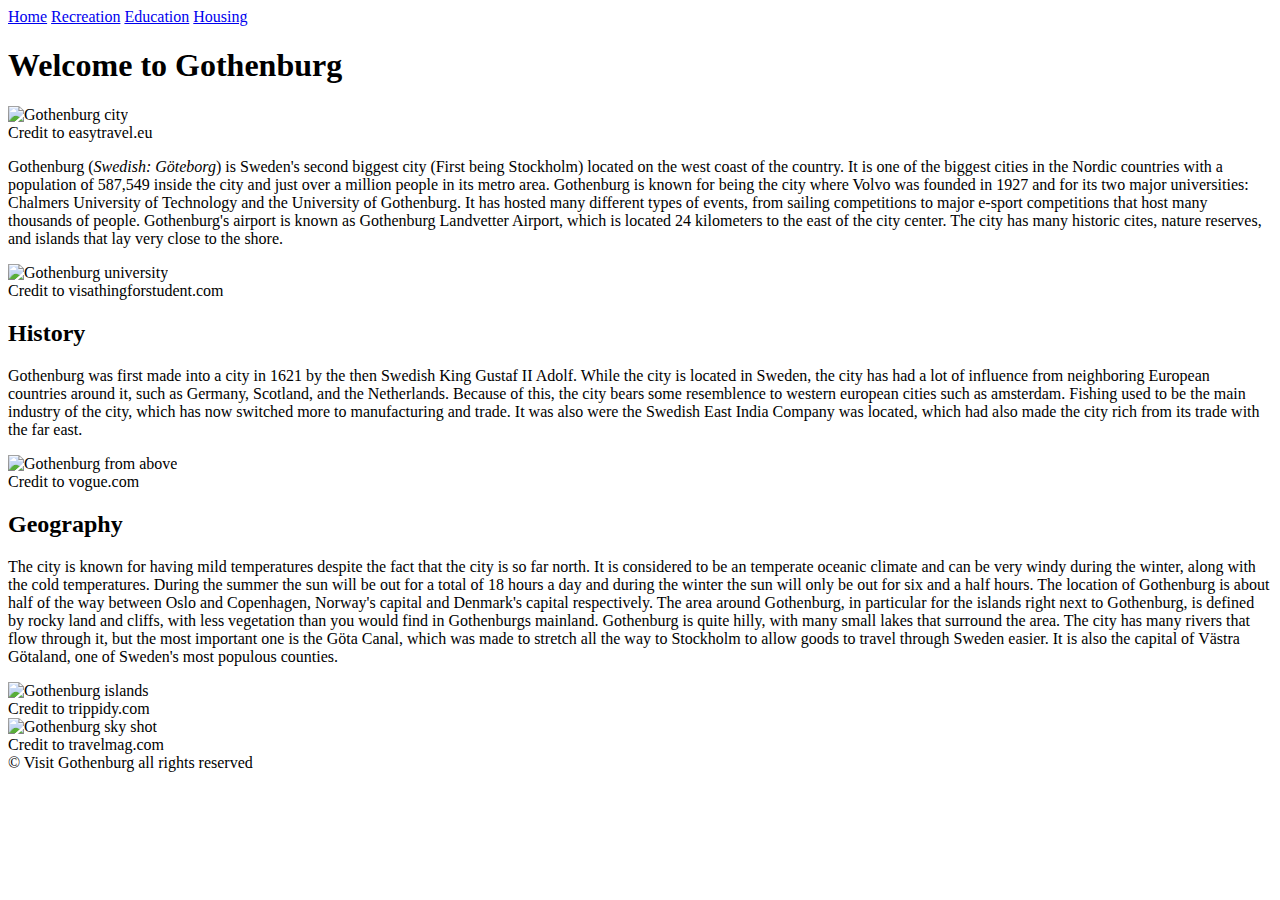
==== index.html @ 9c930c30 "Merge pull request #1 from maxmulvihill/Testing" ====
<!DOCTYPE html>
<html lang="en">
<head>
    <meta charset = 'utf-8'>
    <title>Home</title>
    <link rel="stylesheet" href="lidköping.css">
</head>
<body>
    <div class = "links">
        <a href = "index.html" > Home</a>
        <a href = "recreation.html">Recreation</a>
        <a href = "education.html">Education</a>
        <a href = "housing.html">Housing</a>
    </div>
    <div class="intro">
        <h1>Welcome to Gothenburg</h1>
        <img src="https://external-content.duckduckgo.com/iu/?u=http%3A%2F%2Fwww.easytravel.eu%2Fwp-content%2Fuploads%2F2017%2F02%2Fgothenburg-3-1024x751.jpg&f=1&nofb=1&ipt=cbee27a4d36f4a8745e3208794ec96eca5f04923f9743f004aa1804f4e28d8e4&ipo=images" alt="Gothenburg city">
        <figcaption>Credit to easytravel.eu</figcaption>
        <p>Gothenburg (<em>Swedish: Göteborg</em>) is Sweden's second biggest city (First being Stockholm) located on the west coast of the country. It is one of the biggest cities in the Nordic countries with a population of 587,549 inside the city and just over a million people in its metro area.
           Gothenburg is known for being the city where Volvo was founded in 1927 and for its two major universities: Chalmers University of Technology and the University of Gothenburg. It has hosted many different types of events, from sailing competitions to major e-sport competitions that host many thousands of people.
           Gothenburg's airport is known as Gothenburg Landvetter Airport, which is located 24 kilometers to the east of the city center. The city has many historic cites, nature reserves, and islands that lay very close to the shore. 
        </p>
        <img src="https://external-content.duckduckgo.com/iu/?u=https%3A%2F%2Ftse2.mm.bing.net%2Fth%3Fid%3DOIP.7UbMuOBmZr-rHKLZn5po1wHaFj%26pid%3DApi&f=1&ipt=d5d93fa621605d3197813f4c1a39dcf3387e3b4df33cb31f6fdfe751f0fcbfa4&ipo=images" alt="Gothenburg university">
        <figcaption>Credit to visathingforstudent.com</figcaption>
        <h2>History</h2>
        <p>Gothenburg was first made into a city in 1621 by the then Swedish King Gustaf II Adolf. While the city is located in Sweden, the city has had a lot of influence from neighboring European countries around it, such as Germany, Scotland, and the Netherlands. Because of this, the city
            bears some resemblence to western european cities such as amsterdam. Fishing used to be the main industry of the city, which has now switched more to manufacturing and trade. It was also were the Swedish East India Company was located, which had also made the city rich from its trade with the far east.
         </p>
        <img src="https://external-content.duckduckgo.com/iu/?u=https%3A%2F%2Fassets.vogue.com%2Fphotos%2F590a00a0a018f9145cf6373e%2Fmaster%2Fw_2560%252Cc_limit%2F00-lede-gothenburg-travel-guide.jpg&f=1&nofb=1&ipt=bda308fbedabeab4eaf2bc62827479b0d0b392bb5d7878963c335de544ae274e&ipo=images" alt="Gothenburg from above">
        <figcaption>Credit to vogue.com</figcaption> 
        <h2>Geography</h2>
        <p>The city is known for having mild temperatures despite the fact that the city is so far north. It is considered to be an temperate oceanic climate and can be very windy during the winter, along with the cold temperatures. During the summer the sun will be out for a total of 18 hours a day and during the winter the sun will only be out for six and a half hours.
            The location of Gothenburg is about half of the way between Oslo and Copenhagen, Norway's capital and Denmark's capital respectively. The area around Gothenburg, in particular for the islands right next to Gothenburg, is defined by rocky land and cliffs, with less vegetation than you would find in Gothenburgs mainland.
            Gothenburg is quite hilly, with many small lakes that surround the area. The city has many rivers that flow through it, but the most important one is the Göta Canal, which was made to stretch all the way to Stockholm to allow goods to travel through Sweden easier. It is also the capital of Västra Götaland, one of Sweden's most populous counties.</p>
        
        <img src="https://external-content.duckduckgo.com/iu/?u=https%3A%2F%2Fwww.trippidy.com%2Fwp-content%2Fuploads%2F2020%2F07%2FThe-Island-of-Fot%25C3%25B6-in-the-Gothenburg-archipelago.-Credit-Happy-Visuals-scaled.jpg&f=1&nofb=1&ipt=9c6bb7e587a6948feb34c70fc8cf0eaa97d27beedc3fef53b4d6816bc4d779d9&ipo=images" alt="Gothenburg islands">
        <figcaption>Credit to trippidy.com</figcaption>
        <img src="https://external-content.duckduckgo.com/iu/?u=https%3A%2F%2Fwww.travelmag.com%2Fwp-content%2Fuploads%2F2019%2F10%2FGothenburg.jpg&f=1&nofb=1&ipt=c5b022c86918c90143b99680a19fef7f1bedaacc6958438c0c1e56446badb7fc&ipo=images" alt="Gothenburg sky shot">
        <figcaption>Credit to travelmag.com</figcaption>
        
    </div>
</body>
<footer>© Visit Gothenburg all rights reserved </footer>
</html>
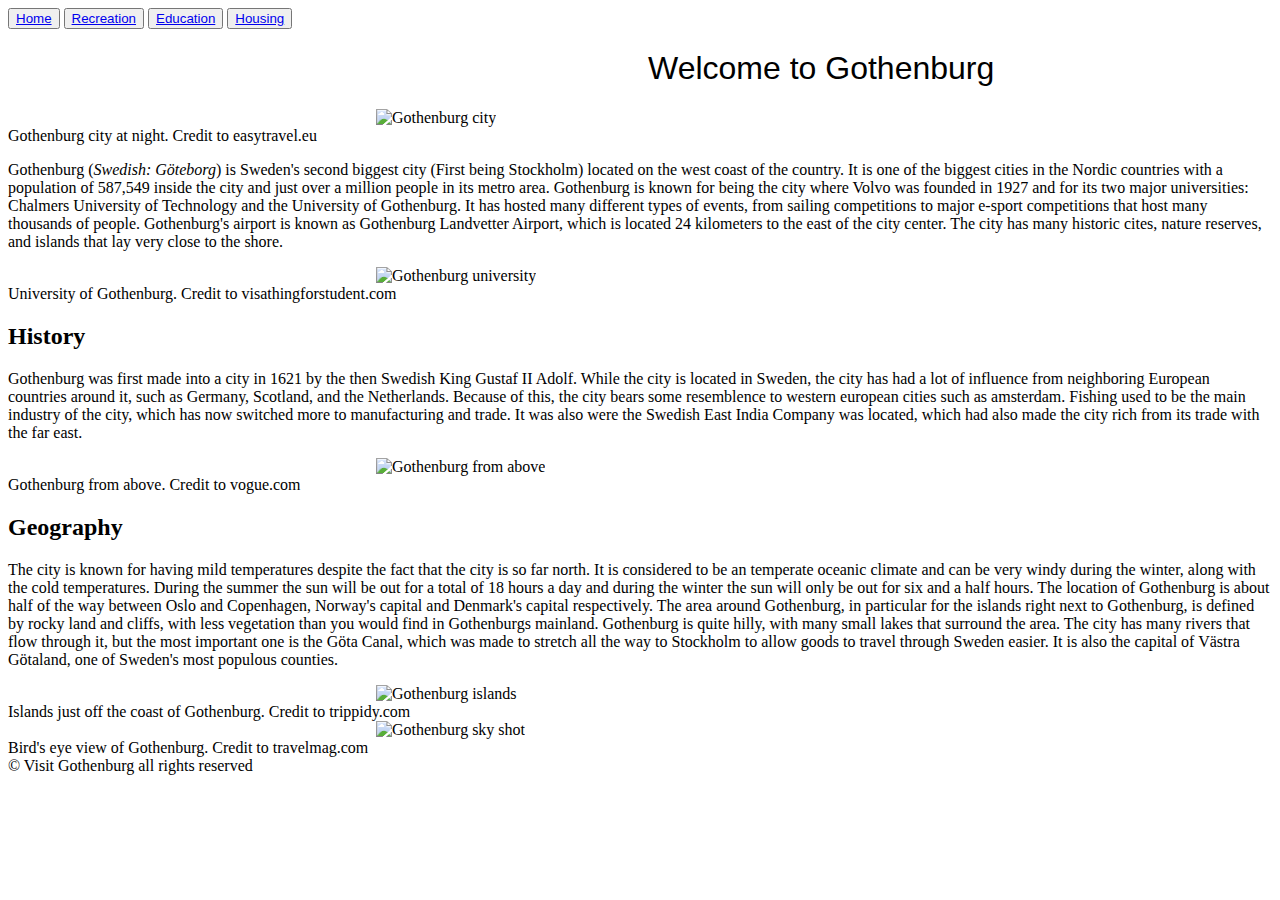
==== commit 0b873c59: "Merge branch 'main' into Testing" ====
--- a/index.html
+++ b/index.html
@@ -3,42 +3,51 @@
 <head>
     <meta charset = 'utf-8'>
     <title>Home</title>
-    <link rel="stylesheet" href="lidköping.css">
+    <link rel="stylesheet" href="index.css">
 </head>
 <body>
     <div class = "links">
-        <a href = "index.html" > Home</a>
-        <a href = "recreation.html">Recreation</a>
-        <a href = "education.html">Education</a>
-        <a href = "housing.html">Housing</a>
+
+        <button><a href = "https://maxmulvihill.github.io/WebSystems/index.html" > Home</a></button>
+        <button><a href = "https://maxmulvihill.github.io/WebSystems/recreation.html">Recreation</a></button>
+        <button><a href = "https://maxmulvihill.github.io/WebSystems/education.html">Education</a></button>
+        <button><a href = "https://maxmulvihill.github.io/WebSystems/housing.html">Housing</a></button>
+
     </div>
-    <div class="intro">
         <h1>Welcome to Gothenburg</h1>
-        <img src="https://external-content.duckduckgo.com/iu/?u=http%3A%2F%2Fwww.easytravel.eu%2Fwp-content%2Fuploads%2F2017%2F02%2Fgothenburg-3-1024x751.jpg&f=1&nofb=1&ipt=cbee27a4d36f4a8745e3208794ec96eca5f04923f9743f004aa1804f4e28d8e4&ipo=images" alt="Gothenburg city">
-        <figcaption>Credit to easytravel.eu</figcaption>
+        <div class="hoverwrap">
+            <img src="https://external-content.duckduckgo.com/iu/?u=http%3A%2F%2Fwww.easytravel.eu%2Fwp-content%2Fuploads%2F2017%2F02%2Fgothenburg-3-1024x751.jpg&f=1&nofb=1&ipt=cbee27a4d36f4a8745e3208794ec96eca5f04923f9743f004aa1804f4e28d8e4&ipo=images" alt="Gothenburg city">
+            <div class="hovercap2">Gothenburg city at night. Credit to easytravel.eu</div>
+        </div>
         <p>Gothenburg (<em>Swedish: Göteborg</em>) is Sweden's second biggest city (First being Stockholm) located on the west coast of the country. It is one of the biggest cities in the Nordic countries with a population of 587,549 inside the city and just over a million people in its metro area.
            Gothenburg is known for being the city where Volvo was founded in 1927 and for its two major universities: Chalmers University of Technology and the University of Gothenburg. It has hosted many different types of events, from sailing competitions to major e-sport competitions that host many thousands of people.
            Gothenburg's airport is known as Gothenburg Landvetter Airport, which is located 24 kilometers to the east of the city center. The city has many historic cites, nature reserves, and islands that lay very close to the shore. 
         </p>
-        <img src="https://external-content.duckduckgo.com/iu/?u=https%3A%2F%2Ftse2.mm.bing.net%2Fth%3Fid%3DOIP.7UbMuOBmZr-rHKLZn5po1wHaFj%26pid%3DApi&f=1&ipt=d5d93fa621605d3197813f4c1a39dcf3387e3b4df33cb31f6fdfe751f0fcbfa4&ipo=images" alt="Gothenburg university">
-        <figcaption>Credit to visathingforstudent.com</figcaption>
+        <div class="hoverwrap">
+            <img src="https://external-content.duckduckgo.com/iu/?u=https%3A%2F%2Ftse2.mm.bing.net%2Fth%3Fid%3DOIP.7UbMuOBmZr-rHKLZn5po1wHaFj%26pid%3DApi&f=1&ipt=d5d93fa621605d3197813f4c1a39dcf3387e3b4df33cb31f6fdfe751f0fcbfa4&ipo=images" alt="Gothenburg university">
+            <div class="hovercap2">University of Gothenburg. Credit to visathingforstudent.com</div>
+        </div>
         <h2>History</h2>
         <p>Gothenburg was first made into a city in 1621 by the then Swedish King Gustaf II Adolf. While the city is located in Sweden, the city has had a lot of influence from neighboring European countries around it, such as Germany, Scotland, and the Netherlands. Because of this, the city
             bears some resemblence to western european cities such as amsterdam. Fishing used to be the main industry of the city, which has now switched more to manufacturing and trade. It was also were the Swedish East India Company was located, which had also made the city rich from its trade with the far east.
          </p>
-        <img src="https://external-content.duckduckgo.com/iu/?u=https%3A%2F%2Fassets.vogue.com%2Fphotos%2F590a00a0a018f9145cf6373e%2Fmaster%2Fw_2560%252Cc_limit%2F00-lede-gothenburg-travel-guide.jpg&f=1&nofb=1&ipt=bda308fbedabeab4eaf2bc62827479b0d0b392bb5d7878963c335de544ae274e&ipo=images" alt="Gothenburg from above">
-        <figcaption>Credit to vogue.com</figcaption> 
+        <div class="hoverwrap">
+            <img src="https://external-content.duckduckgo.com/iu/?u=https%3A%2F%2Fassets.vogue.com%2Fphotos%2F590a00a0a018f9145cf6373e%2Fmaster%2Fw_2560%252Cc_limit%2F00-lede-gothenburg-travel-guide.jpg&f=1&nofb=1&ipt=bda308fbedabeab4eaf2bc62827479b0d0b392bb5d7878963c335de544ae274e&ipo=images" alt="Gothenburg from above">
+            <div class="hovercap2">Gothenburg from above. Credit to vogue.com</div>
+        </div>
         <h2>Geography</h2>
         <p>The city is known for having mild temperatures despite the fact that the city is so far north. It is considered to be an temperate oceanic climate and can be very windy during the winter, along with the cold temperatures. During the summer the sun will be out for a total of 18 hours a day and during the winter the sun will only be out for six and a half hours.
             The location of Gothenburg is about half of the way between Oslo and Copenhagen, Norway's capital and Denmark's capital respectively. The area around Gothenburg, in particular for the islands right next to Gothenburg, is defined by rocky land and cliffs, with less vegetation than you would find in Gothenburgs mainland.
             Gothenburg is quite hilly, with many small lakes that surround the area. The city has many rivers that flow through it, but the most important one is the Göta Canal, which was made to stretch all the way to Stockholm to allow goods to travel through Sweden easier. It is also the capital of Västra Götaland, one of Sweden's most populous counties.</p>
+        <div class="hoverwrap">
+            <img src="https://external-content.duckduckgo.com/iu/?u=https%3A%2F%2Fwww.trippidy.com%2Fwp-content%2Fuploads%2F2020%2F07%2FThe-Island-of-Fot%25C3%25B6-in-the-Gothenburg-archipelago.-Credit-Happy-Visuals-scaled.jpg&f=1&nofb=1&ipt=9c6bb7e587a6948feb34c70fc8cf0eaa97d27beedc3fef53b4d6816bc4d779d9&ipo=images" alt="Gothenburg islands">
+            <div class="hovercap2">Islands just off the coast of Gothenburg. Credit to trippidy.com</div>
+        </div>
+        <div class="hoverwrap">
+            <img src="https://external-content.duckduckgo.com/iu/?u=https%3A%2F%2Fwww.travelmag.com%2Fwp-content%2Fuploads%2F2019%2F10%2FGothenburg.jpg&f=1&nofb=1&ipt=c5b022c86918c90143b99680a19fef7f1bedaacc6958438c0c1e56446badb7fc&ipo=images" alt="Gothenburg sky shot">
+            <div class="hovercap2">Bird's eye view of Gothenburg. Credit to travelmag.com</div>
+        </div>
         
-        <img src="https://external-content.duckduckgo.com/iu/?u=https%3A%2F%2Fwww.trippidy.com%2Fwp-content%2Fuploads%2F2020%2F07%2FThe-Island-of-Fot%25C3%25B6-in-the-Gothenburg-archipelago.-Credit-Happy-Visuals-scaled.jpg&f=1&nofb=1&ipt=9c6bb7e587a6948feb34c70fc8cf0eaa97d27beedc3fef53b4d6816bc4d779d9&ipo=images" alt="Gothenburg islands">
-        <figcaption>Credit to trippidy.com</figcaption>
-        <img src="https://external-content.duckduckgo.com/iu/?u=https%3A%2F%2Fwww.travelmag.com%2Fwp-content%2Fuploads%2F2019%2F10%2FGothenburg.jpg&f=1&nofb=1&ipt=c5b022c86918c90143b99680a19fef7f1bedaacc6958438c0c1e56446badb7fc&ipo=images" alt="Gothenburg sky shot">
-        <figcaption>Credit to travelmag.com</figcaption>
-        
-    </div>
 </body>
 <footer>© Visit Gothenburg all rights reserved </footer>
-</html>+</html>
--- a/index.css
+++ b/index.css
@@ -0,0 +1,67 @@
+h1 {
+    font-weight: 500;
+    font-family: 'Roboto Medium', sans-serif, Arial;
+    padding-left: 20em;
+}
+
+img {
+    padding-left: 23em;
+
+html{
+    margin: auto, auto, auto, auto;
+}
+img {
+    padding-left: 23em;
+    max-width: 700px;
+    max-height: 700px;
+
+}
+figcaption {
+    padding-left: 50em;
+}
+p {
+    font-family:'Roboto Medium', 'Open Sans';
+}
+.links {
+    padding-left: 43em;
+}
+.links a{
+    text-decoration:none;
+}
+a:hover{
+    color:white;
+}
+button:hover{
+    background-color:green;
+}
+.gothenburguni img{
+    padding-left: 42em;
+}
+
+
+
+.hoverwrap {
+    position: relative;
+}
+.hoverwrap img{
+    width: 50%;
+}
+
+.hovercap2{
+    box-sizing: border-box;
+    width: 700px;
+    padding-left: 15rem;
+    position:absolute;
+    bottom: 0; left: 0;
+    background-color: rgba(0,0,0,0.5);
+    color:white;
+    visibility: none; opacity: 0;
+    transition: opacity 0.3s;
+    margin-left: 23rem;
+    margin-bottom: 0.2rem;
+}
+
+.hoverwrap:hover .hovercap2{
+    visibility: visible; opacity: 1;
+}
+
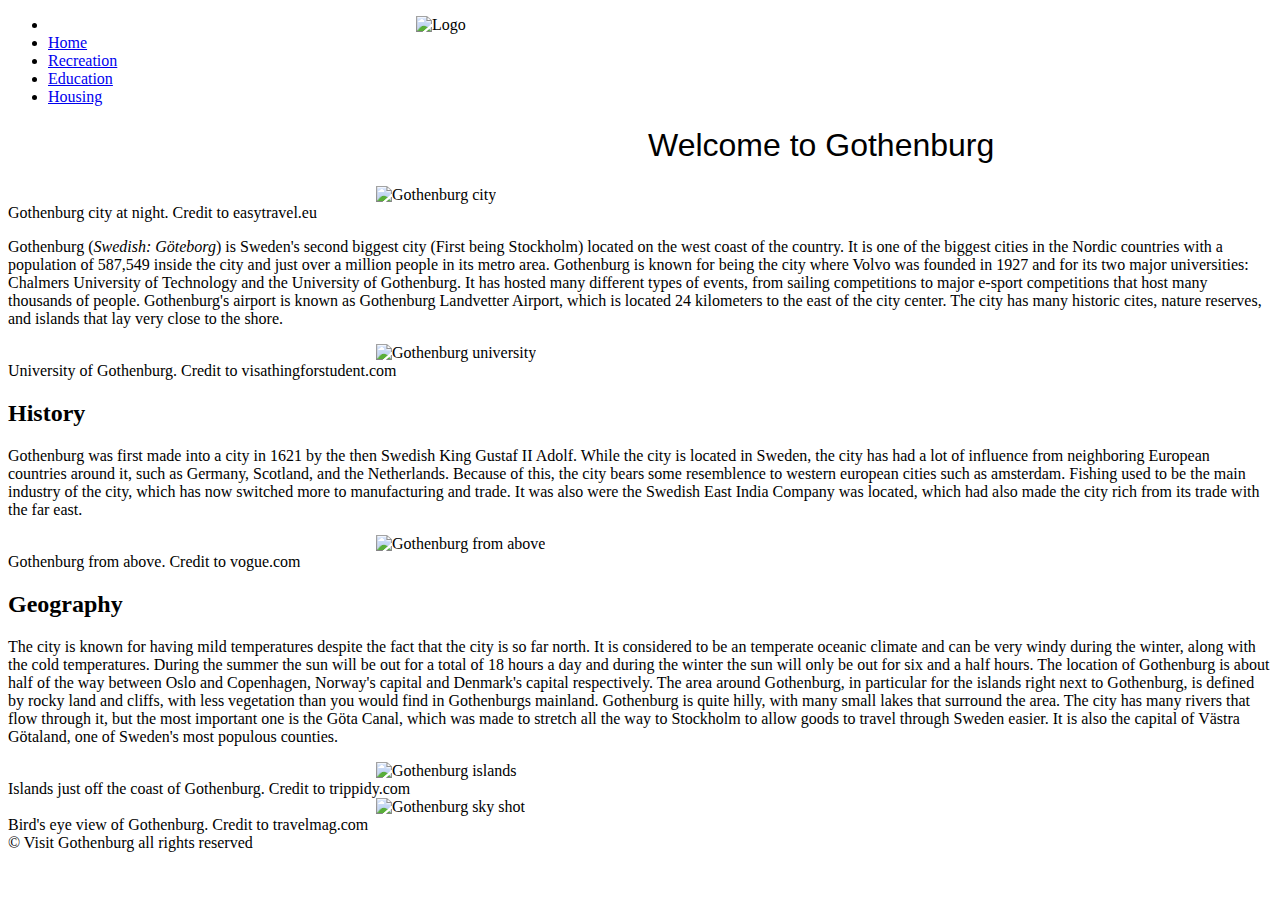
==== commit 081e9758: "Update index.html" ====
--- a/index.html
+++ b/index.html
@@ -4,15 +4,20 @@
     <meta charset = 'utf-8'>
     <title>Home</title>
     <link rel="stylesheet" href="index.css">
+    <link rel="preconnect" href="https://fonts.googleapis.com">
+    <link rel="preconnect" href="https://fonts.gstatic.com" crossorigin>
+    <link href="https://fonts.googleapis.com/css2?family=Open+Sans:wght@300&display=swap" rel="stylesheet">
+    <link href="https://fonts.googleapis.com/css2?family=Montserrat:wght@200&display=swap" rel="stylesheet">  
 </head>
 <body>
     <div class = "links">
-
-        <button><a href = "https://maxmulvihill.github.io/WebSystems/index.html" > Home</a></button>
-        <button><a href = "https://maxmulvihill.github.io/WebSystems/recreation.html">Recreation</a></button>
-        <button><a href = "https://maxmulvihill.github.io/WebSystems/education.html">Education</a></button>
-        <button><a href = "https://maxmulvihill.github.io/WebSystems/housing.html">Housing</a></button>
-
+        <ul>
+            <li class="logo"><img src="https://external-content.duckduckgo.com/iu/?u=https%3A%2F%2Fwww.pinclipart.com%2Fpicdir%2Fbig%2F352-3523121_new-travel-peeps-travel-agency-logo-png-clipart.png&f=1&nofb=1&ipt=3c00812c5de0c322bb594f90cf092fec9a2056d79c53a4e81cea2f6ad64ea884&ipo=images" alt="Logo"></li>
+            <li><a href = "https://maxmulvihill.github.io/WebSystems/index.html" > Home</a></li>
+            <li><a href = "https://maxmulvihill.github.io/WebSystems/recreation.html">Recreation</a></li>
+            <li><a href = "https://maxmulvihill.github.io/WebSystems/education.html">Education</a></li>
+            <li class="current"><a href = "https://maxmulvihill.github.io/WebSystems/housing.html">Housing</a></li>
+        </ul> 
     </div>
         <h1>Welcome to Gothenburg</h1>
         <div class="hoverwrap">
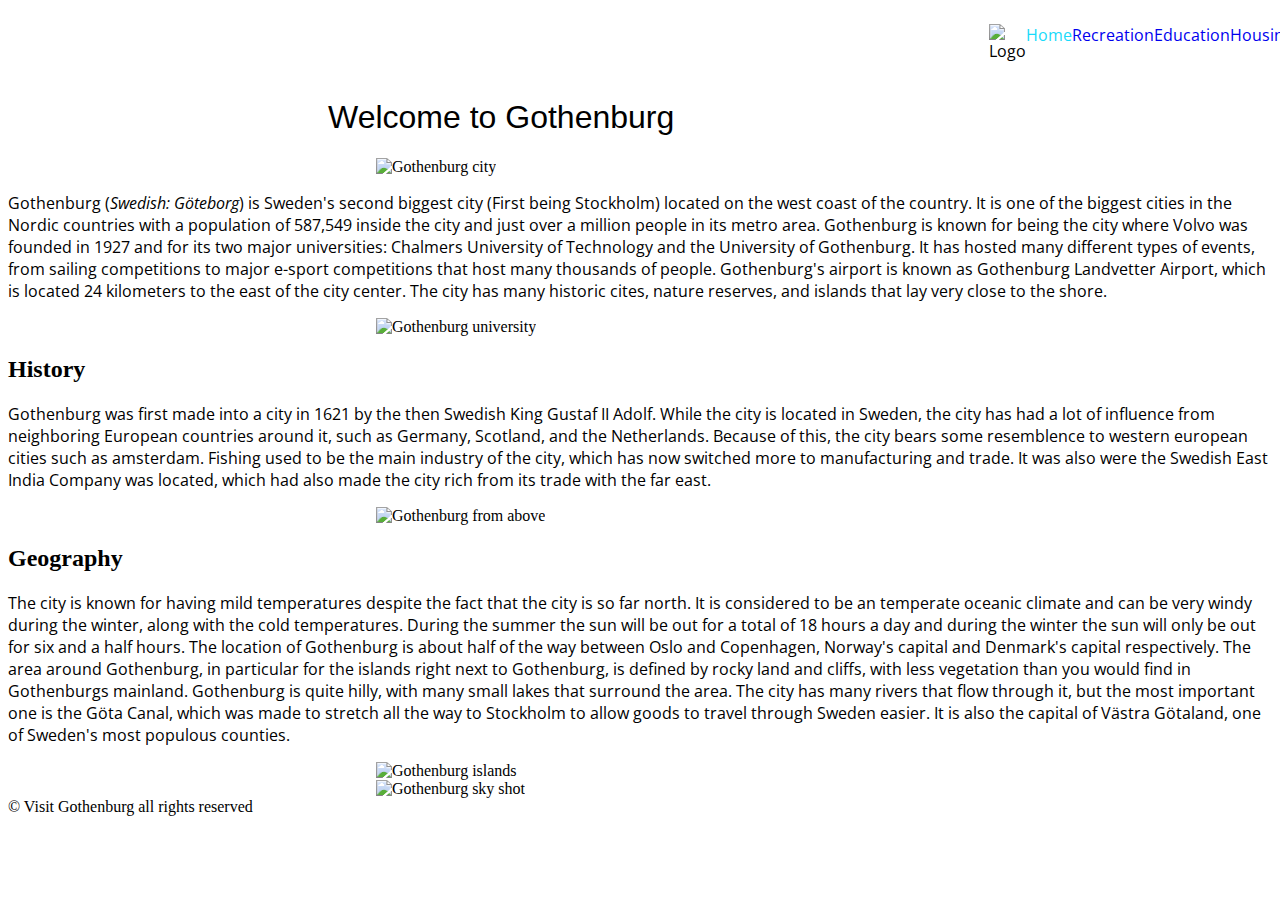
==== commit 46363bc1: "Update index.html" ====
--- a/index.html
+++ b/index.html
@@ -13,10 +13,10 @@
     <div class = "links">
         <ul>
             <li class="logo"><img src="https://external-content.duckduckgo.com/iu/?u=https%3A%2F%2Fwww.pinclipart.com%2Fpicdir%2Fbig%2F352-3523121_new-travel-peeps-travel-agency-logo-png-clipart.png&f=1&nofb=1&ipt=3c00812c5de0c322bb594f90cf092fec9a2056d79c53a4e81cea2f6ad64ea884&ipo=images" alt="Logo"></li>
-            <li><a href = "https://maxmulvihill.github.io/WebSystems/index.html" > Home</a></li>
+            <li class="current"><a href = "https://maxmulvihill.github.io/WebSystems/index.html" > Home</a></li>
             <li><a href = "https://maxmulvihill.github.io/WebSystems/recreation.html">Recreation</a></li>
             <li><a href = "https://maxmulvihill.github.io/WebSystems/education.html">Education</a></li>
-            <li class="current"><a href = "https://maxmulvihill.github.io/WebSystems/housing.html">Housing</a></li>
+            <li><a href = "https://maxmulvihill.github.io/WebSystems/housing.html">Housing</a></li>
         </ul> 
     </div>
         <h1>Welcome to Gothenburg</h1>
--- a/index.css
+++ b/index.css
@@ -1,29 +1,22 @@
 h1 {
     font-weight: 500;
     font-family: 'Roboto Medium', sans-serif, Arial;
-    padding-left: 20em;
+    padding-left: 20rem;
 }
-
-img {
-    padding-left: 23em;
-
 html{
     margin: auto, auto, auto, auto;
 }
 img {
     padding-left: 23em;
-    max-width: 700px;
-    max-height: 700px;
-
+    max-width: 43.75rem;
+    max-height: 43.75rem;
 }
-figcaption {
-    padding-left: 50em;
-}
-p {
+p,li{
     font-family:'Roboto Medium', 'Open Sans';
 }
+
 .links {
-    padding-left: 43em;
+    padding-left: 43rem;
 }
 .links a{
     text-decoration:none;
@@ -35,10 +28,8 @@
     background-color:green;
 }
 .gothenburguni img{
-    padding-left: 42em;
+    padding-left: 42rem;
 }
-
-
 
 .hoverwrap {
     position: relative;
@@ -49,7 +40,7 @@
 
 .hovercap2{
     box-sizing: border-box;
-    width: 700px;
+    width: 43.75rem;
     padding-left: 15rem;
     position:absolute;
     bottom: 0; left: 0;
@@ -64,4 +55,21 @@
 .hoverwrap:hover .hovercap2{
     visibility: visible; opacity: 1;
 }
+.current a{
+    color: #19dafa;
+}
+.housing a{
+    color:rgb(231, 207, 207);
+}
 
+ul li{
+    list-style:none;
+}
+ul {
+    display: inline-flex;
+    margin-left: -20%;
+}
+.logo img{
+    max-width: 5rem;
+    max-height: 5rem;
+}
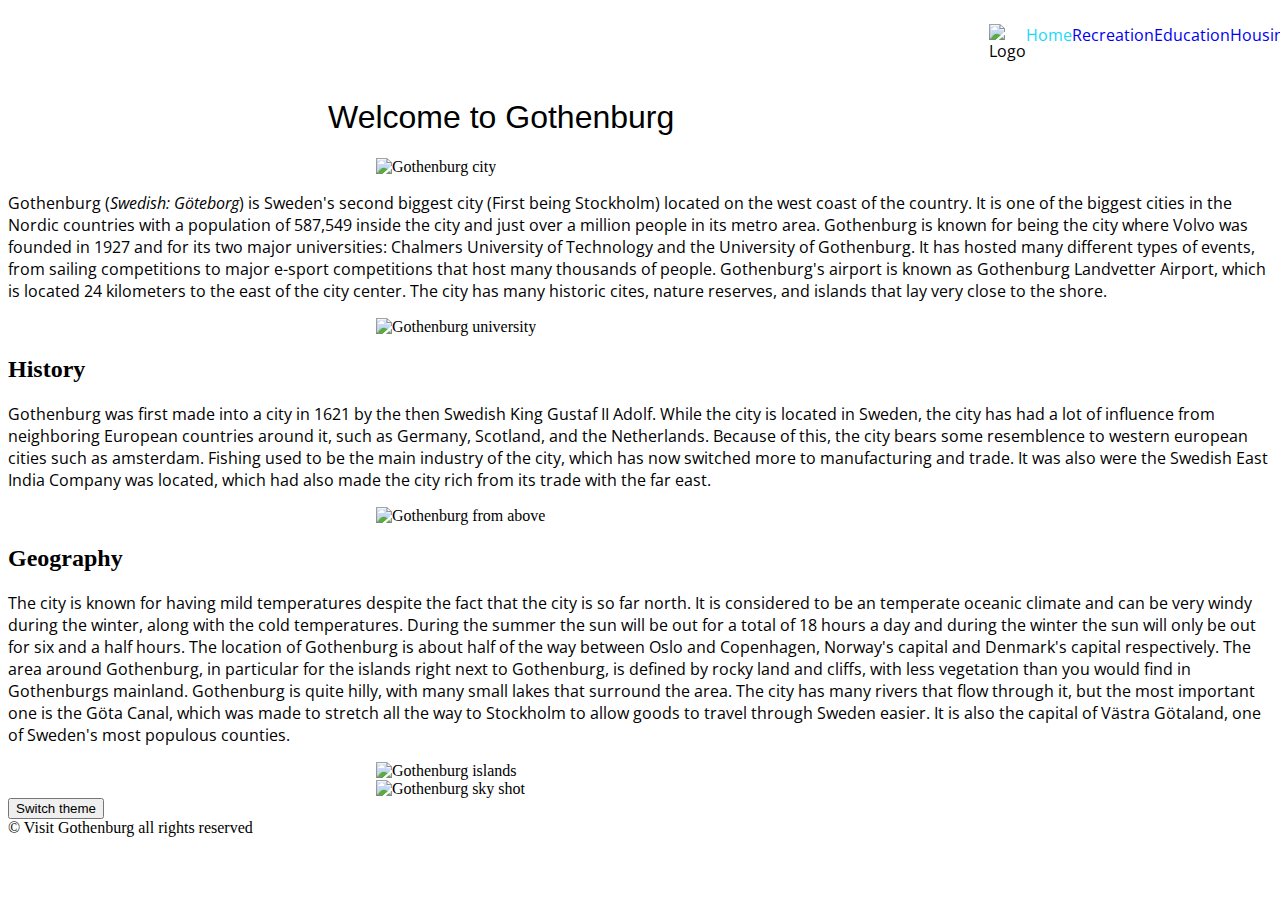
==== commit dea311b7: "Final Update" ====
--- a/index.html
+++ b/index.html
@@ -3,11 +3,24 @@
 <head>
     <meta charset = 'utf-8'>
     <title>Home</title>
-    <link rel="stylesheet" href="index.css">
+    <script>
+        function toggleTheme() {
+            var theme = document.getElementsByTagName("link")[0];
+        
+            if (theme.getAttribute('href') == 'index.css'){
+                theme.setAttribute('href', 'index2.css');
+            } else {
+                theme.setAttribute('href', 'index.css')
+            }
+        }
+    </script>
+    <link id='pagestyle' rel="stylesheet" href="index.css">
     <link rel="preconnect" href="https://fonts.googleapis.com">
     <link rel="preconnect" href="https://fonts.gstatic.com" crossorigin>
     <link href="https://fonts.googleapis.com/css2?family=Open+Sans:wght@300&display=swap" rel="stylesheet">
-    <link href="https://fonts.googleapis.com/css2?family=Montserrat:wght@200&display=swap" rel="stylesheet">  
+    <link href="https://fonts.googleapis.com/css2?family=Montserrat:wght@200&display=swap" rel="stylesheet">
+    <link href="https://fonts.googleapis.com/css2?family=Kanit:wght@100&display=swap" rel="stylesheet">
+    <link href="https://fonts.googleapis.com/css2?family=Roboto:wght@100&display=swap" rel="stylesheet">   
 </head>
 <body>
     <div class = "links">
@@ -52,7 +65,8 @@
             <img src="https://external-content.duckduckgo.com/iu/?u=https%3A%2F%2Fwww.travelmag.com%2Fwp-content%2Fuploads%2F2019%2F10%2FGothenburg.jpg&f=1&nofb=1&ipt=c5b022c86918c90143b99680a19fef7f1bedaacc6958438c0c1e56446badb7fc&ipo=images" alt="Gothenburg sky shot">
             <div class="hovercap2">Bird's eye view of Gothenburg. Credit to travelmag.com</div>
         </div>
-        
+        <button onclick="toggleTheme()">Switch theme</button>
+              
 </body>
 <footer>© Visit Gothenburg all rights reserved </footer>
 </html>
